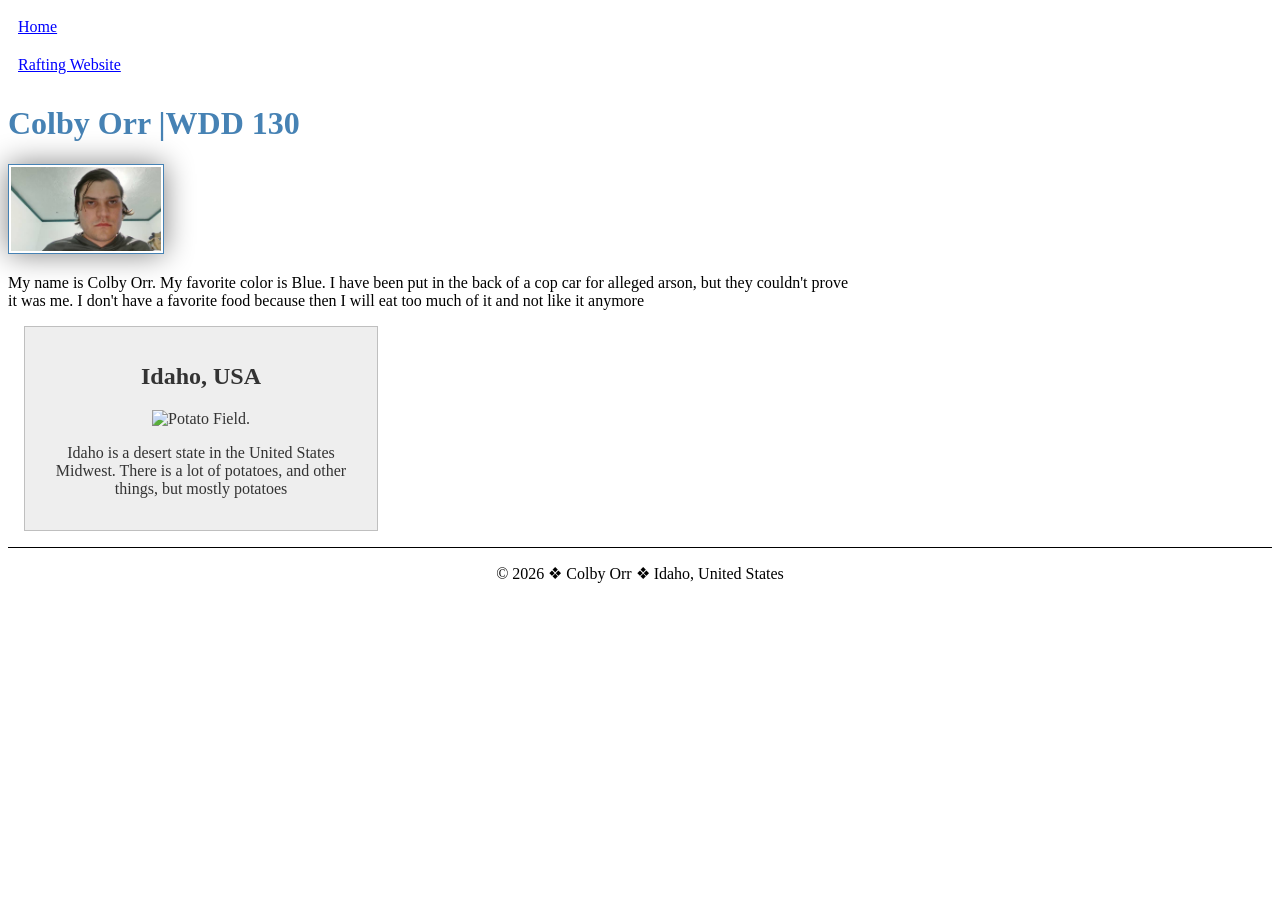
==== index.html @ e9119293 "week 2 fixed 1" ====
<!DOCTYPE html>
<html lang="en">

<head>
    <meta charset="UTF-8">
    <meta name="viewport" content="width=device-width, initial-scale=1.0">
    <meta name="description" content="Colby Orr, web development, homepage">
    <meta name="author" content="Colby Orr">
    <link rel="stylesheet" href="styles/styles.css">
    <title>Colby Orr | WDD 130</title>
</head>

<body>
    <header>
        <nav>
            <a href="#">Home</a>
            <a href="wwr/">Rafting Website</a>
        </nav>

    </header>
    <main>
        <h1>
            Colby Orr |WDD 130
        </h1>
        <img src="images/profile.jpg" alt="Colby Orr" width="200">
        <p>
            My name is Colby Orr. My favorite color is Blue. I have been put in the back of a cop
            car for alleged arson, but they couldn't prove it was me. I don't have a favorite food
            because then I will eat too much of it and not like it anymore
        </p>
    </main>
    <aside>
        <h2>Idaho, USA</h2>
        <img
          src="https://th.bing.com/th/id/OIP.L29xjsEogCeIoBgBrqWsJAHaE8?w=297&h=198&c=7&r=0&o=7&dpr=2.3&pid=1.7&rm=3"
          alt="Potato Field.">
        <p>Idaho is a desert state in the United States Midwest. There is a lot of potatoes, and
            other things, but mostly potatoes</p>
    </aside>

    <footer>
        <p>
            &copy 2026 &#10070 Colby Orr &#10070 Idaho, United States
        </p>
    </footer>

</body>

</html>

<!--<img src="images/salt-lake-temple.jpg" alt="The Salt Lake Temple."> -->
<!---->
---- styles/styles.css ----
main {
    max-width: 840px;
}

aside {
    width: 20em;
    margin: 1em;
    border: 1px solid rgba(0, 0, 0, 0.2);
    padding: 1em;
    background-color: #eee;
    color: #333;
    text-align: center;
}

aside image {
    width: 200px;
    height: auto;
}

nav a {
    color: blue;
    padding: 10px;
    display: block;
}

h1 {
    color: steelblue
}

main img {
    width: 150px;
    height: auto;
    border: 1px solid steelblue;
    padding: 2px;
    box-shadow: 0 0 30px gray;
}

p {
    padding: 0;
}

footer {
    margin-top: 1em;
    border-top: 1px solid #000;
    text-align: center;
}
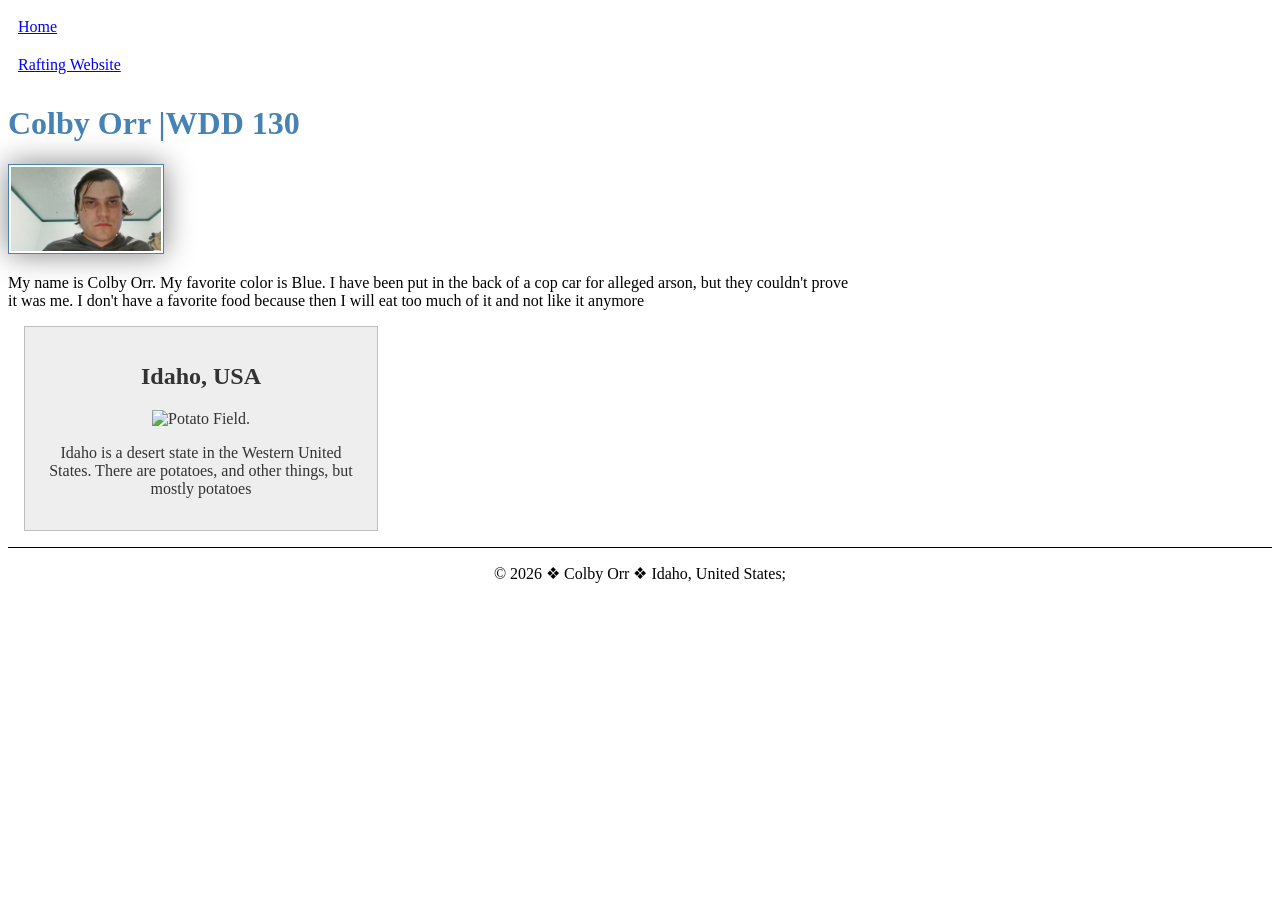
==== commit 95e44274: "week 2 fixed 2" ====
--- a/index.html
+++ b/index.html
@@ -34,13 +34,13 @@
         <img
           src="https://th.bing.com/th/id/OIP.L29xjsEogCeIoBgBrqWsJAHaE8?w=297&h=198&c=7&r=0&o=7&dpr=2.3&pid=1.7&rm=3"
           alt="Potato Field.">
-        <p>Idaho is a desert state in the United States Midwest. There is a lot of potatoes, and
+        <p>Idaho is a desert state in the Western United States. There are potatoes, and
             other things, but mostly potatoes</p>
     </aside>
 
     <footer>
         <p>
-            &copy 2026 &#10070 Colby Orr &#10070 Idaho, United States
+            &copy; 2026 &#10070 Colby Orr &#10070; Idaho, United States;
         </p>
     </footer>
 
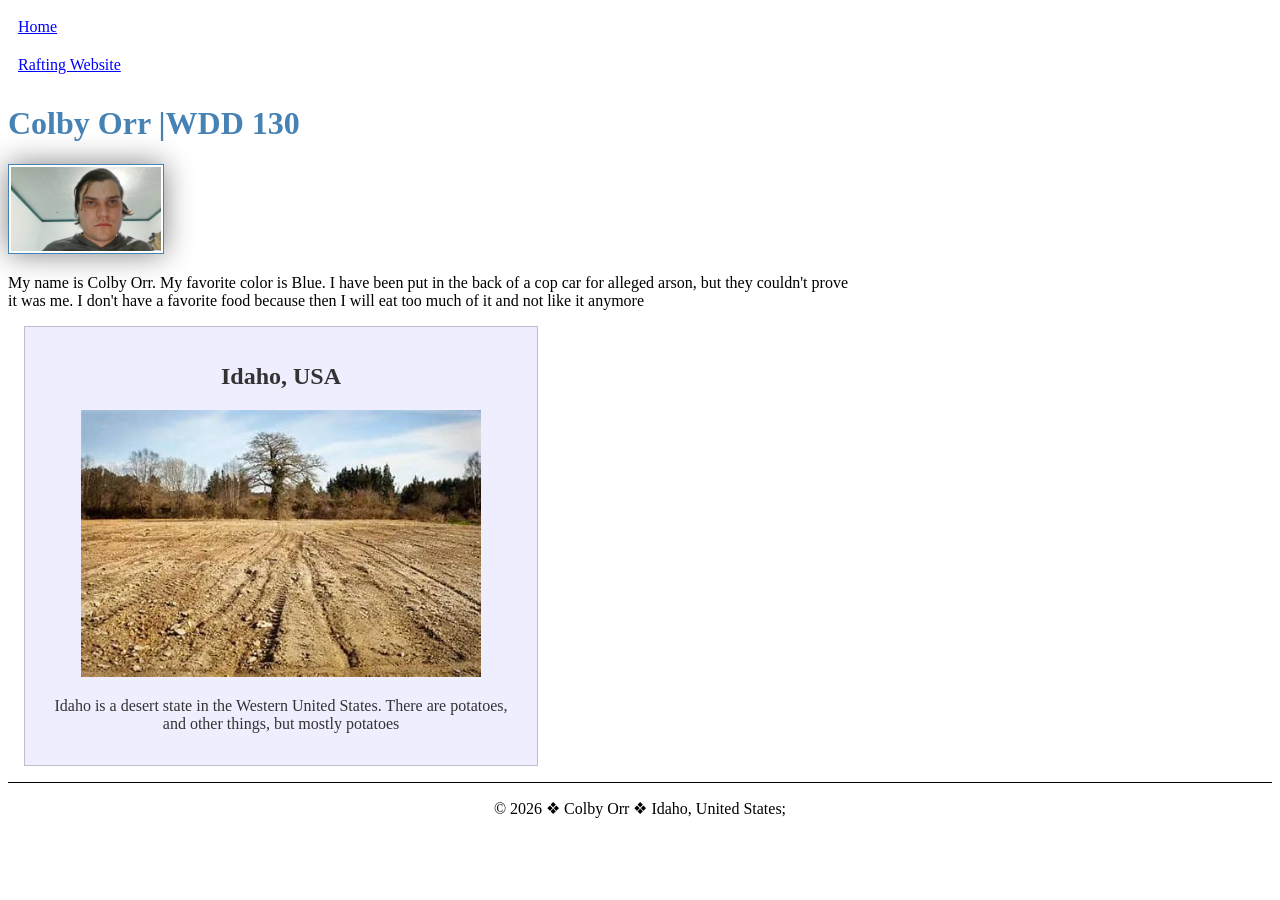
==== commit 5579ac71: "week 2 fixes 4" ====
--- a/index.html
+++ b/index.html
@@ -32,7 +32,7 @@
     <aside>
         <h2>Idaho, USA</h2>
         <img
-          src="https://th.bing.com/th/id/OIP.L29xjsEogCeIoBgBrqWsJAHaE8?w=297&h=198&c=7&r=0&o=7&dpr=2.3&pid=1.7&rm=3"
+          src="images/potato field.jpg"
           alt="Potato Field.">
         <p>Idaho is a desert state in the Western United States. There are potatoes, and
             other things, but mostly potatoes</p>
@@ -40,7 +40,7 @@
 
     <footer>
         <p>
-            &copy; 2026 &#10070 Colby Orr &#10070; Idaho, United States;
+            &copy; 2026 &#10070; Colby Orr &#10070; Idaho, United States;
         </p>
     </footer>
 
--- a/styles/styles.css
+++ b/styles/styles.css
@@ -3,17 +3,17 @@
 }
 
 aside {
-    width: 20em;
+    width: 30em;
     margin: 1em;
     border: 1px solid rgba(0, 0, 0, 0.2);
     padding: 1em;
-    background-color: #eee;
+    background-color: #eef;
     color: #333;
     text-align: center;
 }
 
-aside image {
-    width: 200px;
+aside img {
+    width: 400px;
     height: auto;
 }
 
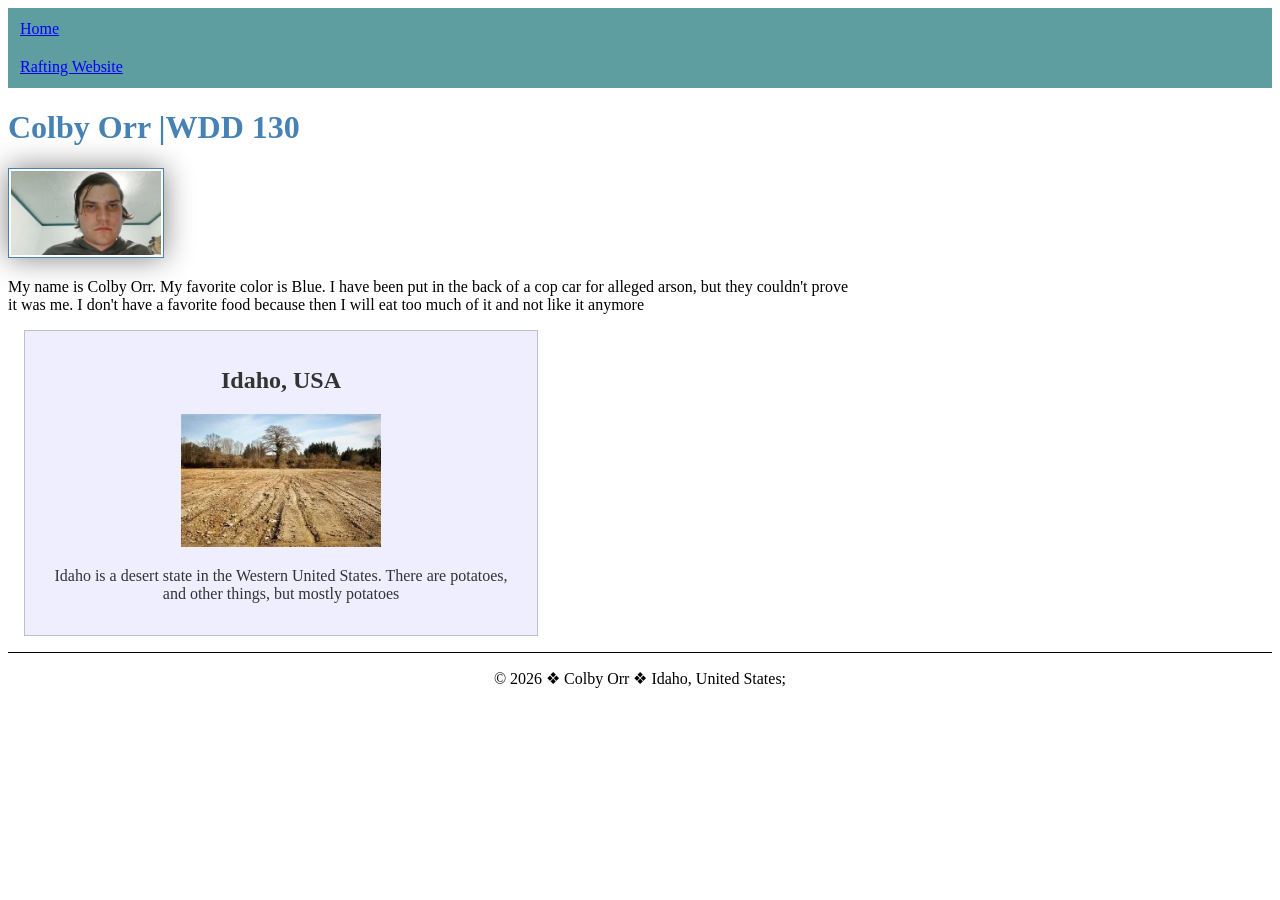
==== commit aeec9582: "Week 2 final changes 1" ====
--- a/index.html
+++ b/index.html
@@ -4,7 +4,7 @@
 <head>
     <meta charset="UTF-8">
     <meta name="viewport" content="width=device-width, initial-scale=1.0">
-    <meta name="description" content="Colby Orr, web development, homepage">
+    <meta name="description" content="Colby Orr, this is my web development homepage, for BYU Pathways">
     <meta name="author" content="Colby Orr">
     <link rel="stylesheet" href="styles/styles.css">
     <title>Colby Orr | WDD 130</title>
@@ -32,7 +32,7 @@
     <aside>
         <h2>Idaho, USA</h2>
         <img
-          src="images/potato field.jpg"
+          src="images/potato-field.jpg"
           alt="Potato Field.">
         <p>Idaho is a desert state in the Western United States. There are potatoes, and
             other things, but mostly potatoes</p>
--- a/styles/styles.css
+++ b/styles/styles.css
@@ -13,8 +13,13 @@
 }
 
 aside img {
-    width: 400px;
+    width: 200px;
     height: auto;
+}
+
+nav {
+    background-color:cadetblue;
+    padding: 2px;
 }
 
 nav a {
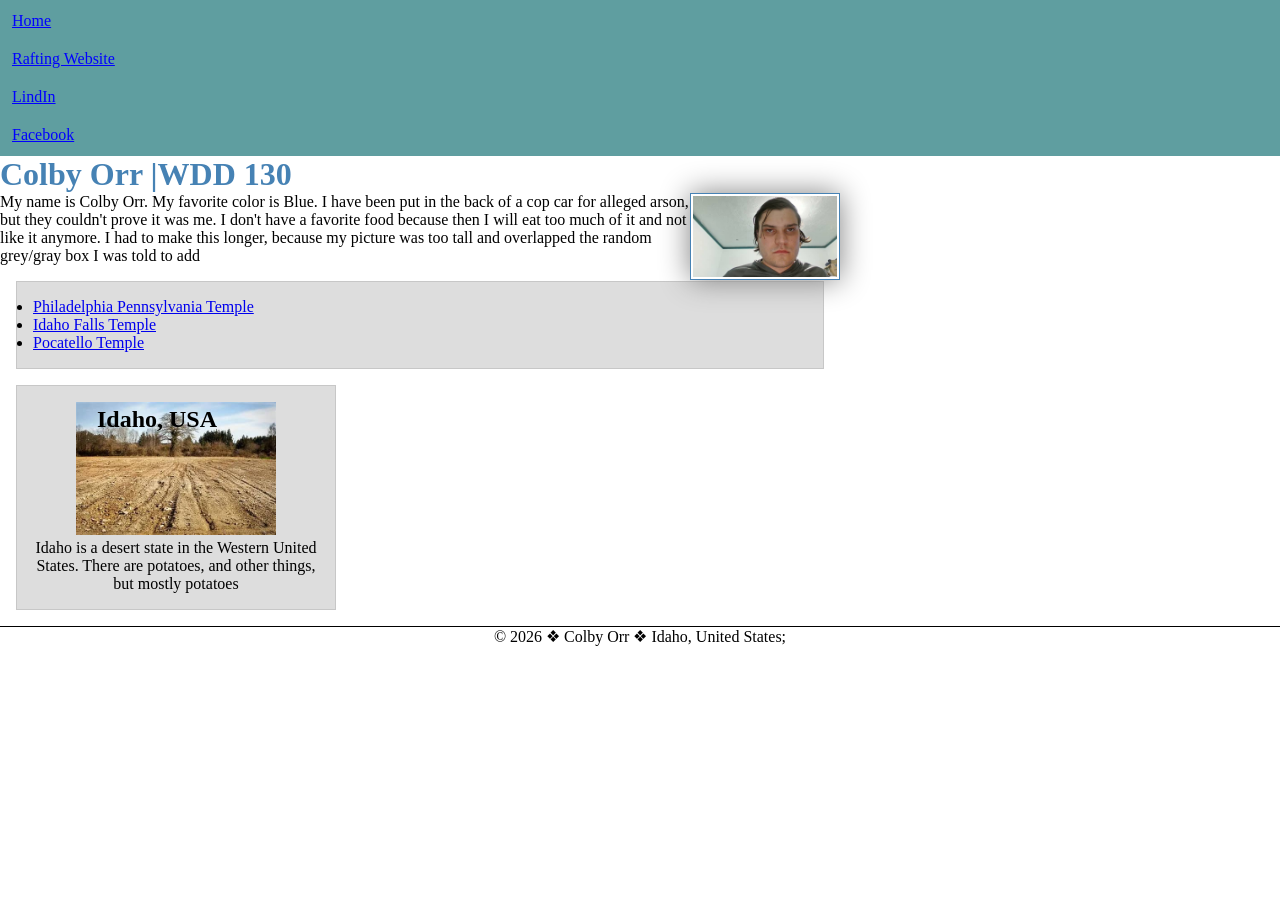
==== commit ed57ba31: "Week 3 code along" ====
--- a/index.html
+++ b/index.html
@@ -1,3 +1,4 @@
+<!-- July somthingth, 2026 -->
 <!DOCTYPE html>
 <html lang="en">
 
@@ -15,6 +16,8 @@
         <nav>
             <a href="#">Home</a>
             <a href="wwr/">Rafting Website</a>
+            <a href="https://linkedin.com">LindIn</a>
+            <a href="https://facebook.com">Facebook</a>
         </nav>
 
     </header>
@@ -26,10 +29,19 @@
         <p>
             My name is Colby Orr. My favorite color is Blue. I have been put in the back of a cop
             car for alleged arson, but they couldn't prove it was me. I don't have a favorite food
-            because then I will eat too much of it and not like it anymore
+            because then I will eat too much of it and not like it anymore. I had to make this longer, because my picture was too tall and overlapped the random grey/gray box I was told to add
         </p>
+    <ul class="box">
+        
+        <li><a href="https://www.churchofjesuschrist.org/temples/details/philadelphia-pennsylvania-temple?lang=eng"
+            target="_blank">Philadelphia Pennsylvania Temple</a></li>
+        <li><a href="https://www.churchofjesuschrist.org/temples/details/idaho-falls-idaho-temple?lang=eng"
+            target="_blank">Idaho Falls Temple</a></li>
+        <li><a href="https://www.churchofjesuschrist.org/temples/details/pocatello-idaho-temple?lang=eng"
+            target="_blank">Pocatello Temple</a></li>
+    </ul>
     </main>
-    <aside>
+    <aside class="box">
         <h2>Idaho, USA</h2>
         <img
           src="images/potato-field.jpg"
--- a/styles/styles.css
+++ b/styles/styles.css
@@ -1,15 +1,31 @@
+:root {
+    /* --color-1: 1px solid steelblue; */
+}
+
+* {
+    margin: 0px;
+    padding: 0px;
+    box-sizing: border-box;
+}
 main {
     max-width: 840px;
 }
 
 aside {
-    width: 30em;
+    position: relative;
+    width: 20em;
     margin: 1em;
     border: 1px solid rgba(0, 0, 0, 0.2);
     padding: 1em;
     background-color: #eef;
     color: #333;
     text-align: center;
+}
+
+aside h2 {
+  position: absolute;
+  top: 20px;
+  left: 80px;
 }
 
 aside img {
@@ -32,12 +48,14 @@
     color: steelblue
 }
 
+
 main img {
     width: 150px;
     height: auto;
     border: 1px solid steelblue;
     padding: 2px;
     box-shadow: 0 0 30px gray;
+    float: right;
 }
 
 p {
@@ -48,4 +66,15 @@
     margin-top: 1em;
     border-top: 1px solid #000;
     text-align: center;
+}
+
+
+
+/* Class Selectors */
+.box {
+  margin: 1rem;
+  border: 1px solid rgb(0 0 0 / 10%);
+  padding: 1rem;
+  background-color: #ddd;
+  color: #000;
 }
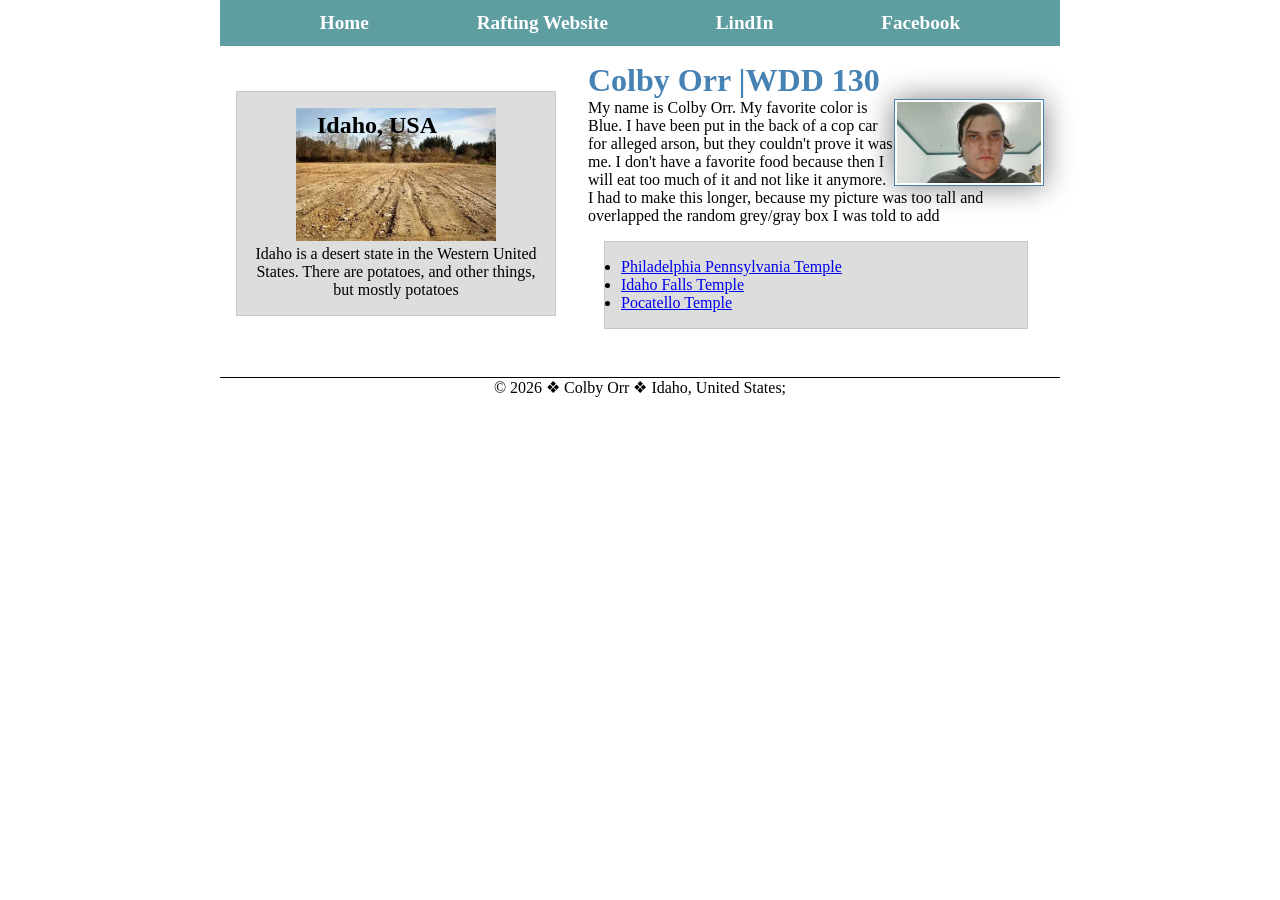
==== commit adc9bfca: "week 4 homepage" ====
--- a/index.html
+++ b/index.html
@@ -5,7 +5,8 @@
 <head>
     <meta charset="UTF-8">
     <meta name="viewport" content="width=device-width, initial-scale=1.0">
-    <meta name="description" content="Colby Orr, this is my web development homepage, for BYU Pathways">
+    <meta name="description"
+      content="Colby Orr, this is my web development homepage, for BYU Pathways">
     <meta name="author" content="Colby Orr">
     <link rel="stylesheet" href="styles/styles.css">
     <title>Colby Orr | WDD 130</title>
@@ -21,34 +22,38 @@
         </nav>
 
     </header>
-    <main>
-        <h1>
-            Colby Orr |WDD 130
-        </h1>
-        <img src="images/profile.jpg" alt="Colby Orr" width="200">
-        <p>
-            My name is Colby Orr. My favorite color is Blue. I have been put in the back of a cop
-            car for alleged arson, but they couldn't prove it was me. I don't have a favorite food
-            because then I will eat too much of it and not like it anymore. I had to make this longer, because my picture was too tall and overlapped the random grey/gray box I was told to add
-        </p>
-    <ul class="box">
-        
-        <li><a href="https://www.churchofjesuschrist.org/temples/details/philadelphia-pennsylvania-temple?lang=eng"
-            target="_blank">Philadelphia Pennsylvania Temple</a></li>
-        <li><a href="https://www.churchofjesuschrist.org/temples/details/idaho-falls-idaho-temple?lang=eng"
-            target="_blank">Idaho Falls Temple</a></li>
-        <li><a href="https://www.churchofjesuschrist.org/temples/details/pocatello-idaho-temple?lang=eng"
-            target="_blank">Pocatello Temple</a></li>
-    </ul>
-    </main>
-    <aside class="box">
-        <h2>Idaho, USA</h2>
-        <img
-          src="images/potato-field.jpg"
-          alt="Potato Field.">
-        <p>Idaho is a desert state in the Western United States. There are potatoes, and
-            other things, but mostly potatoes</p>
-    </aside>
+    <div class="grid">
+        <main>
+            <h1>
+                Colby Orr |WDD 130
+            </h1>
+            <img src="images/profile.jpg" alt="Colby Orr" width="200">
+            <p>
+                My name is Colby Orr. My favorite color is Blue. I have been put in the back of a
+                cop
+                car for alleged arson, but they couldn't prove it was me. I don't have a favorite
+                food
+                because then I will eat too much of it and not like it anymore. I had to make this
+                longer, because my picture was too tall and overlapped the random grey/gray box I
+                was told to add
+            </p>
+            <ul class="box">
+
+                <li><a href="https://www.churchofjesuschrist.org/temples/details/philadelphia-pennsylvania-temple?lang=eng"
+                      target="_blank">Philadelphia Pennsylvania Temple</a></li>
+                <li><a href="https://www.churchofjesuschrist.org/temples/details/idaho-falls-idaho-temple?lang=eng"
+                      target="_blank">Idaho Falls Temple</a></li>
+                <li><a href="https://www.churchofjesuschrist.org/temples/details/pocatello-idaho-temple?lang=eng"
+                      target="_blank">Pocatello Temple</a></li>
+            </ul>
+        </main>
+        <aside class="box">
+            <h2>Idaho, USA</h2>
+            <img src="images/potato-field.jpg" alt="Potato Field.">
+            <p>Idaho is a desert state in the Western United States. There are potatoes, and
+                other things, but mostly potatoes</p>
+        </aside>
+    </div>
 
     <footer>
         <p>
--- a/styles/styles.css
+++ b/styles/styles.css
@@ -1,14 +1,24 @@
-:root {
-    /* --color-1: 1px solid steelblue; */
-}
-
 * {
     margin: 0px;
     padding: 0px;
     box-sizing: border-box;
 }
+
+header,
+.grid,
+footer {
+    max-width: 840px;
+    margin: 0 auto;
+}
+
+.grid {
+    display: grid;
+    align-items: center;
+}
+
 main {
-    max-width: 840px;
+    grid-column: 2/3;
+    margin: 1rem;
 }
 
 aside {
@@ -20,12 +30,15 @@
     background-color: #eef;
     color: #333;
     text-align: center;
+
+    grid-column: 1/2;
+    grid-row: 1/2;
 }
 
 aside h2 {
-  position: absolute;
-  top: 20px;
-  left: 80px;
+    position: absolute;
+    top: 20px;
+    left: 80px;
 }
 
 aside img {
@@ -34,20 +47,29 @@
 }
 
 nav {
-    background-color:cadetblue;
+    background-color: cadetblue;
     padding: 2px;
+
+    display: flex;
+    justify-content: space-evenly;
+    align-items: center;
 }
 
 nav a {
     color: blue;
     padding: 10px;
     display: block;
+
+    text-decoration: none;
+    font-size: 1.2rem;
+    font-weight: 700;
+    color: #fff;/% shorthand for white %/
 }
 
 h1 {
-    color: steelblue
+    color: steelblue;
+    border-bottom: 20px;
 }
-
 
 main img {
     width: 150px;
@@ -68,13 +90,11 @@
     text-align: center;
 }
 
-
-
 /* Class Selectors */
 .box {
-  margin: 1rem;
-  border: 1px solid rgb(0 0 0 / 10%);
-  padding: 1rem;
-  background-color: #ddd;
-  color: #000;
+    margin: 1rem;
+    border: 1px solid rgb(0 0 0 / 10%);
+    padding: 1rem;
+    background-color: #ddd;
+    color: #000;
 }
